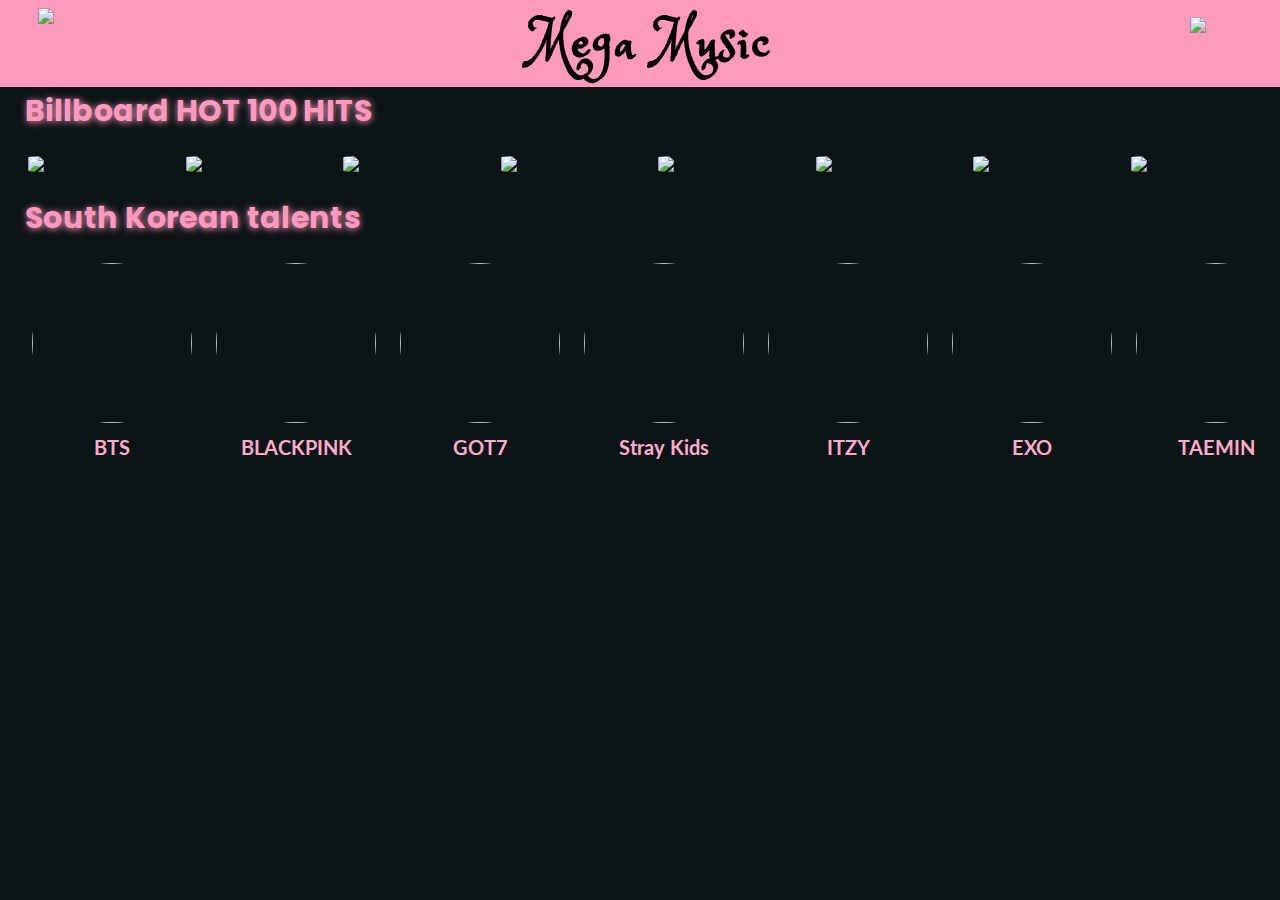
==== index.html @ 6367e896 "Update index.html" ====
<!DOCTYPE html>
<html>
<head>
	<meta charset="utf-8">
    <meta name="viewport" content="width=device-width">
	<title>Mega Music</title>
	<link href="style.css" rel="stylesheet" type="text/css" />
	<link href='https://fonts.googleapis.com/css?family=Princess Sofia' rel='stylesheet'>
	<link href='https://fonts.googleapis.com/css?family=Poppins' rel='stylesheet'>
	<link href='https://fonts.googleapis.com/css?family=Lato' rel='stylesheet'>
</head>
<body>
	<header>
		<div class="head">
			<ul>
				<li><a href="#"><img draggable="false" src="Mega Music/logo-final.png"></a></li>
				<li><h1>Mega Music</h1></li>
				<li><a href="#"><img draggable="false" src="Mega Music/user-icon.png"></a></li>
			</ul>
		</div>
	</header>
	<br>
	<br>
	<div class="container">
		<h3 id="bill">Billboard HOT 100 HITS</h3>
		<div class="hot">
	        <img draggable="false"      
	        src="https://i.scdn.co/image/ab67616d0000b2733e0936633c4c927ac22818e1"
	        />
	        <img draggable="false"       
	        src="https://i.scdn.co/image/ab67616d0000b2732f86d9710377e63bfbc82ba8"
	        />
	        <img draggable="false"       
	        src="https://i.scdn.co/image/ab67616d0000b273c450c89d3eb750d3535b0a0c"
	        />
	        <img draggable="false"
	        src="https://i.scdn.co/image/ab67616d0000b273ff8c985ecb3b7c5f847be357"
	        />
	        <img draggable="false"
	        src="https://i.scdn.co/image/ab67616d0000b27352c75ed37313b889447011ef"
	        />
	        <img draggable="false"
	        src="https://i.scdn.co/image/ab67616d0000b273c464fabb4e51b72d657f779a"
	        />
	        <img draggable="false"
	        src="https://i.scdn.co/image/ab67616d0000b27329d00196831bec20ebbff5c7"
	        />
	        <img draggable="false"
	        src="https://i.scdn.co/image/ab67616d0000b273c475251ce2243426101390f3"
	        />
	    </div>
	    <h3 id="sk">South Korean talents</h3>
	    <div class="skt">
	    	<div class="pic">
		        <img draggable="false"        
		        src="https://i.scdn.co/image/1f56565fc7a1c09e8c52005836485e6cdf2bded1"
		        />
		        <h6>BTS</h6>
	        </div>
	        <div class="pic">
		        <img draggable="false"        
		        src="https://i.scdn.co/image/8655f0fdf5f2d897af934be45f5a40fc7afa29cd"
		        />
		        <h6>BLACKPINK</h6>
	        </div>
	        <div class="pic">
		        <img draggable="false"        
		        src="https://i.scdn.co/image/1ab65f5dbb4fe810e48eb20d6eb0e313f9e901f7"
		        />
		        <h6>GOT7</h6>
	        </div>
	        <div class="pic">
		        <img draggable="false"
		        src="https://i.scdn.co/image/3c5decda22914c589e7d3622e752de1b547d62ce"
		        />
		        <h6>Stray Kids</h6>
	        </div>
	        <div class="pic">
		        <img draggable="false"
		        src="https://i.scdn.co/image/d66b3134fbf49045d68e8bbc99e6790bb1170003"
		        />
		        <h6>ITZY</h6>
	        </div>
	        <div class="pic">
		        <img draggable="false"
		        src="https://i.scdn.co/image/34a9e3361cb91986c46d7693731bedb3171d1ef2"
		        />
		        <h6>EXO</h6>
	        </div>
	        <div class="pic">
		        <img draggable="false"
		        src="https://i.scdn.co/image/a44406d7392b69c3165cb1bcf55d5d7b930f8f65"
		        />
		        <h6>TAEMIN</h6>
	        </div>
	        <div class="pic">
		        <img draggable="false"
		        src="https://i.scdn.co/image/2329c39c9c2fe817cdaa89dfca2ce857793cb0a0"
		        />
		        <h6>TWICE</h6>
	        </div>
	    </div>
	</div>
</body>
</html>
---- style.css ----
*{
	margin: 0;
	padding: 0;
	box-sizing: border-box;
}
body{
	background-color: #0D1418;
	font-family: "Poppins";
}
header{
	background-color: #FF99BD;/*#ff7dab*/
	width: 100%;
	height: auto;
	position: fixed;
	top: 0;
  	overflow: hidden;
}
ul{
	list-style-type: none;
	display: flex;
	justify-content: space-between;
}
ul li{
	display: inline-block;
	text-decoration: none;
}
img[src="Mega Music/logo-final.png"]{
	padding: 7.5px 0;
	margin-left: 38px;
	float: left;
	left: 0;
	width: 75px;
	height: auto;
}
img[src="Mega Music/user-icon.png"]{
	padding: 17px 0;
	margin-right: 38px;
	float: right;
	right: 0;
	width: 52px;
	height: auto;
}
ul li h1{
	font-family: "Princess Sofia";
	font-weight: bold;
	padding-top: 5px;
	font-size: 53px;
	text-align: center;
	letter-spacing: 0.038em;
	top: 0;
	/*transform: scale(-1, 1);*/
}
#bill{
	margin: 38px 25px 12px 25px;
	font-size: 30px;
	color: #FF99BD;
	letter-spacing: 0.012em;
	text-shadow: 0.5px 0.5px 7px #FF99BD;
}
.hot{
  	display: flex;
  	overflow-y: hidden;
  	margin-left: 20px;
  	border-right: 15px;
}
.hot::-webkit-scrollbar {
	display: none;
}
.hot>img{
  	margin: 10px 8.3px;
  	width: 170px;
	height: auto;
	border-radius: 10%;
  	transition: transform 0.35s ease;
  	/*opacity: 0.93;*/
}
.hot>img:hover {
  	transform: scale(1.1);
  	/*opacity: 1;*/
}
.hot>img:active{
	opacity: 0.8;
	transform: scale(1);
}
#sk{
	margin: 13px 25px 12px 25px;
	font-size: 30px;
	color: #FF99BD;
	letter-spacing: 0.012em;
	text-shadow: 0.5px 0.5px 7px #FF99BD;
}
.pic{
	display: flex;
	flex-direction: column;
	justify-content: center;
}
.pic h6{
	font-family: "Lato";
	font-size: 20px;
	color: #FFADC9;
	text-align: center;
	margin: 2px 8.3px;
}
.skt{
  	display: flex;
  	overflow-y: hidden;
  	margin-left: 20px;
}
.skt::-webkit-scrollbar {
	display: none;
}
.skt>.pic>img{
  	margin: 10px 12px;
  	width: 160px;
	height: 160px;
	border-radius: 50%;
  	transition: transform 0.35s ease;
  	/*opacity: 0.93;*/
}
.skt>.pic>img:hover{
  	transform: scale(1.09);
  	/*opacity: 1;*/
}
.skt>.pic>img:active{
	opacity: 0.8;
	transform: scale(1);
}
@media (max-width: 492px){
	.head h1{
		font-size: 38px;
		margin: 10px 0;
	}
	.head img[src="Mega Music/logo-final.png"]{
		width: 50px;
		height: auto;
		margin-top: 8px;
		margin-left: 20px;
	}
	.head img[src="Mega Music/user-icon.png"]{
		width: 40px;
		height: auto;
		margin-top: 4px;
		margin-right: 20px;
	}
	.container{
		margin-top: 2px;
	}
	.hot>img{
		width: 140px;
		height: auto;
	}
}
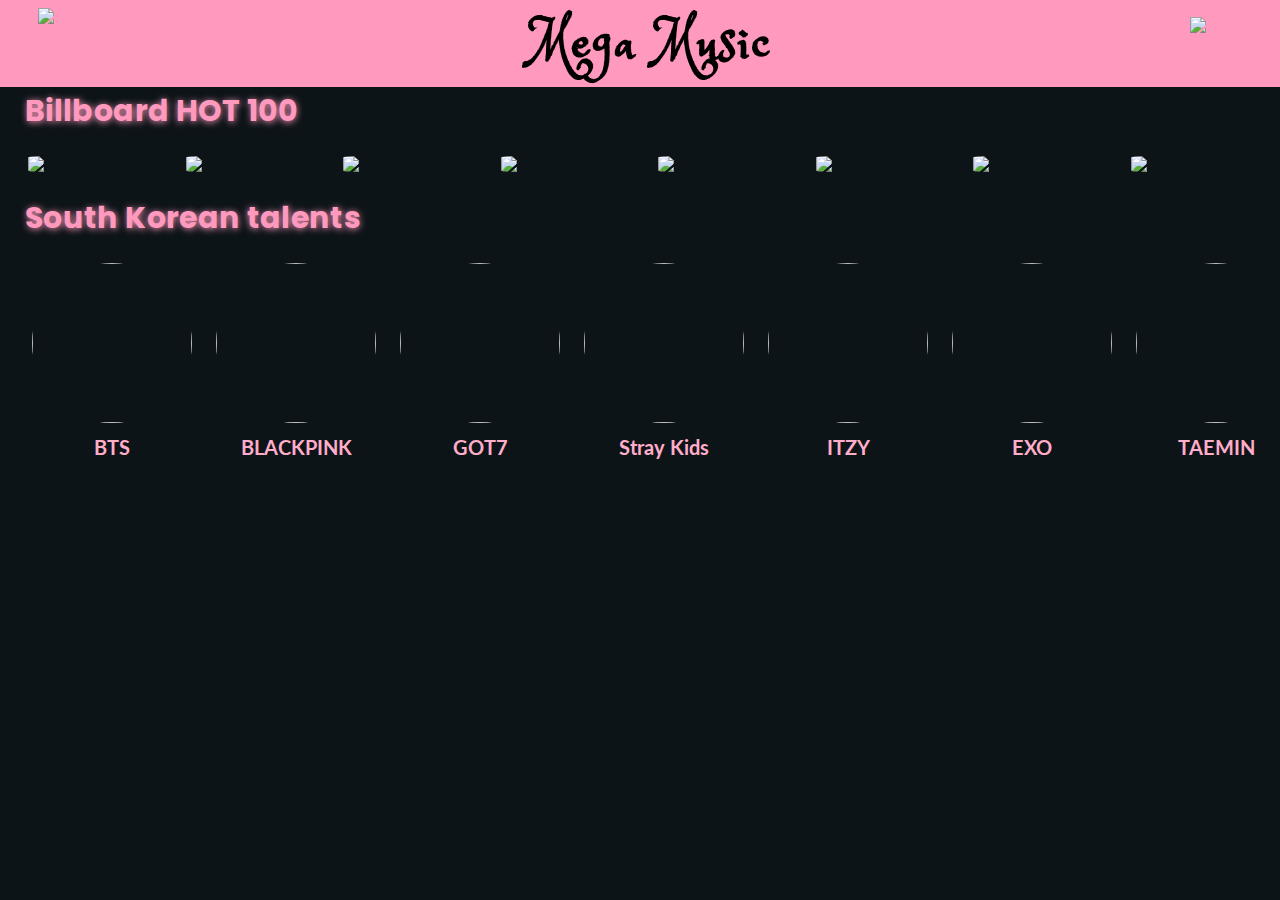
==== commit 542bb8d1: "Update index.html" ====
--- a/index.html
+++ b/index.html
@@ -22,7 +22,7 @@
 	<br>
 	<br>
 	<div class="container">
-		<h3 id="bill">Billboard HOT 100 HITS</h3>
+		<h3 id="bill">Billboard HOT 100</h3>
 		<div class="hot">
 	        <img draggable="false"      
 	        src="https://i.scdn.co/image/ab67616d0000b2733e0936633c4c927ac22818e1"
